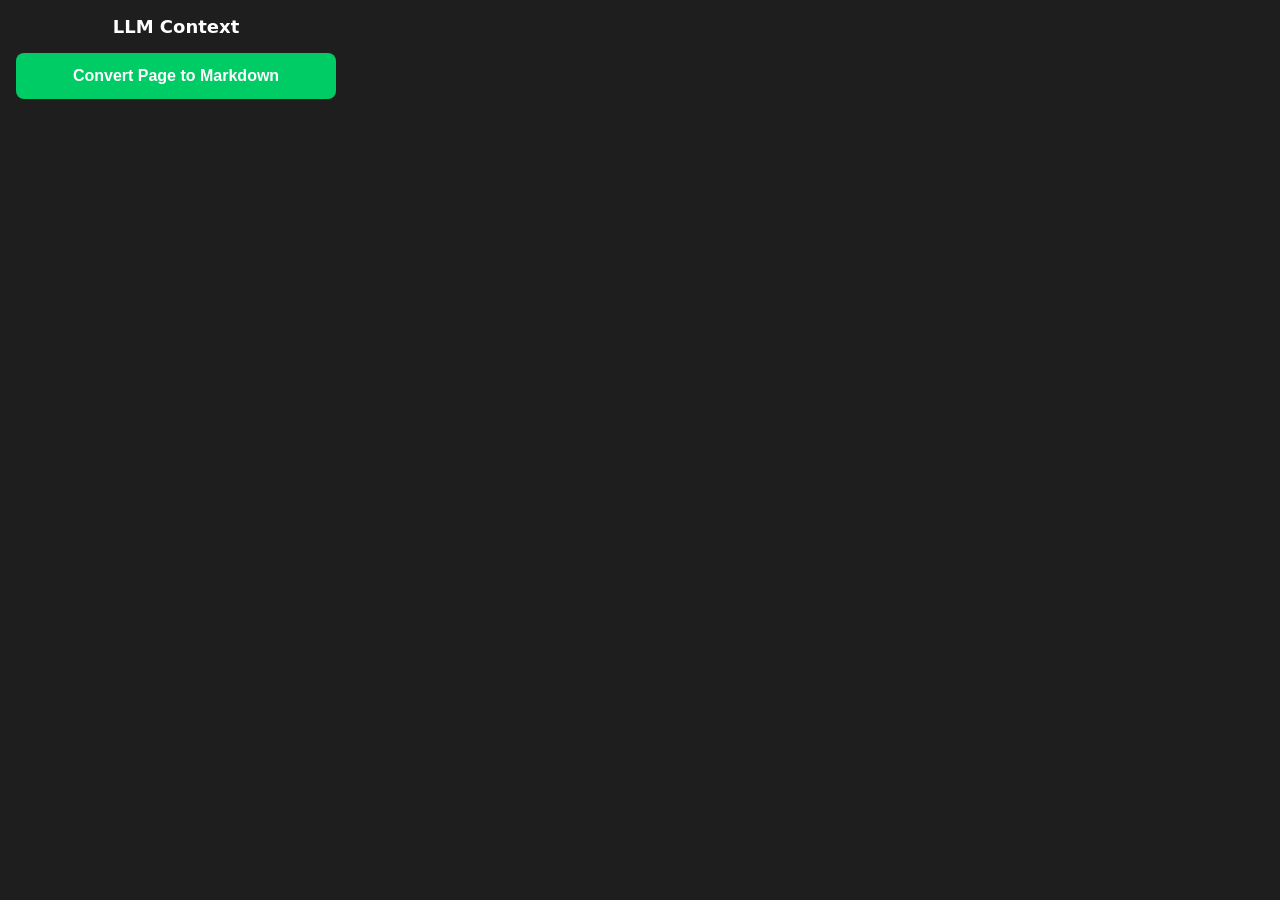
==== extension/popup/popup.html @ 7ad6083b "gemini working" ====
<!DOCTYPE html>
<html lang="en">
<head>
  <meta charset="UTF-8">
  <meta name="viewport" content="width=device-width, initial-scale=1.0">
  <title>LLM Context</title>
  <link rel="stylesheet" href="popup.css">
</head>
<body>
  <div class="container">
    <h1>LLM Context</h1>
    <button id="convertBtn">Convert Page to Markdown</button>
    <div id="status"></div>
  </div>
  <script src="popup.js"></script>
</body>
</html>
---- extension/popup/popup.css ----
body { width: 320px; font-family: system-ui, sans-serif; padding: 16px; margin: 0; background: #1e1e1e; color: #fff; }
h1 { font-size: 18px; margin: 0 0 16px; text-align: center; }
button {
  width: 100%; padding: 14px; font-size: 16px; background: #00cc66; color: white;
  border: none; border-radius: 8px; cursor: pointer; font-weight: bold;
}
button:hover { background: #00b359; }
button:disabled { background: #555; cursor: not-allowed; }
#status { margin-top: 12px; text-align: center; font-size: 14px; }
.success { color: #00cc66; }
.error { color: #ff4444; }
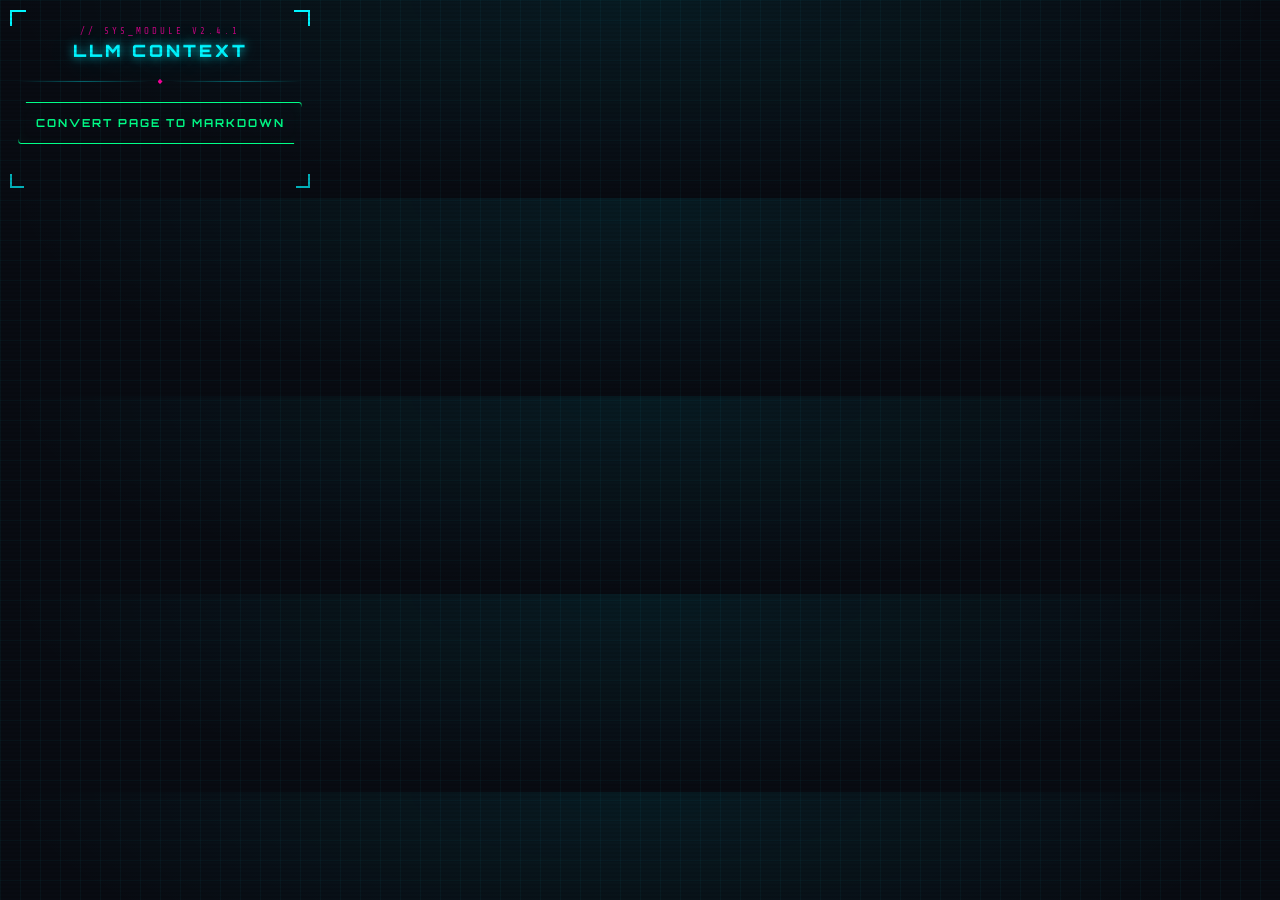
==== commit 9829a209: "NEW UI" ====
--- a/extension/popup/popup.html
+++ b/extension/popup/popup.html
@@ -8,9 +8,20 @@
 </head>
 <body>
   <div class="container">
-    <h1>LLM Context</h1>
+    <div class="header">
+      <div class="sys-tag">// SYS_MODULE v2.4.1</div>
+      <h1>LLM Context</h1>
+    </div>
+
+    <div class="divider">
+      <div class="divider-dot"></div>
+    </div>
+
     <button id="convertBtn">Convert Page to Markdown</button>
     <div id="status"></div>
+
+    <div class="corner-br"></div>
+    <div class="corner-bl"></div>
   </div>
   <script src="popup.js"></script>
 </body>
--- a/extension/popup/popup.css
+++ b/extension/popup/popup.css
@@ -1,11 +1,256 @@
-body { width: 320px; font-family: system-ui, sans-serif; padding: 16px; margin: 0; background: #1e1e1e; color: #fff; }
-h1 { font-size: 18px; margin: 0 0 16px; text-align: center; }
+@import url('https://fonts.googleapis.com/css2?family=Orbitron:wght@400;700;900&family=Share+Tech+Mono&display=swap');
+
+:root {
+  --neon-cyan: #00f5ff;
+  --neon-pink: #ff00a0;
+  --neon-green: #00ff88;
+  --dark-bg: #080b12;
+  --panel-bg: #0d1117;
+  --border-glow: rgba(0, 245, 255, 0.4);
+  --grid-color: rgba(0, 245, 255, 0.04);
+}
+
+* { box-sizing: border-box; margin: 0; padding: 0; }
+
+body {
+  width: 320px;
+  font-family: 'Share Tech Mono', monospace;
+  padding: 0;
+  margin: 0;
+  background: var(--dark-bg);
+  color: #c8e6ff;
+  overflow: hidden;
+
+  /* Cyberpunk grid background */
+  background-image:
+    linear-gradient(var(--grid-color) 1px, transparent 1px),
+    linear-gradient(90deg, var(--grid-color) 1px, transparent 1px),
+    radial-gradient(ellipse at 50% 0%, rgba(0, 245, 255, 0.07) 0%, transparent 70%);
+  background-size: 20px 20px, 20px 20px, 100% 100%;
+}
+
+/* Scanline overlay */
+body::before {
+  content: '';
+  position: fixed;
+  inset: 0;
+  background: repeating-linear-gradient(
+    0deg,
+    transparent,
+    transparent 2px,
+    rgba(0, 0, 0, 0.07) 2px,
+    rgba(0, 0, 0, 0.07) 4px
+  );
+  pointer-events: none;
+  z-index: 100;
+}
+
+.container {
+  padding: 20px 18px 22px;
+  position: relative;
+}
+
+/* Top corner decorations */
+.container::before,
+.container::after {
+  content: '';
+  position: absolute;
+  width: 14px;
+  height: 14px;
+  border-color: var(--neon-cyan);
+  border-style: solid;
+}
+.container::before {
+  top: 10px; left: 10px;
+  border-width: 2px 0 0 2px;
+}
+.container::after {
+  top: 10px; right: 10px;
+  border-width: 2px 2px 0 0;
+}
+
+/* Header */
+.header {
+  text-align: center;
+  margin-bottom: 18px;
+  padding-top: 6px;
+  position: relative;
+}
+
+.sys-tag {
+  font-family: 'Share Tech Mono', monospace;
+  font-size: 9px;
+  letter-spacing: 3px;
+  color: var(--neon-pink);
+  text-transform: uppercase;
+  margin-bottom: 4px;
+  opacity: 0.8;
+  animation: flicker 4s infinite;
+}
+
+h1 {
+  font-family: 'Orbitron', sans-serif;
+  font-size: 17px;
+  font-weight: 900;
+  letter-spacing: 3px;
+  text-transform: uppercase;
+  color: var(--neon-cyan);
+  text-shadow:
+    0 0 10px rgba(0, 245, 255, 0.8),
+    0 0 30px rgba(0, 245, 255, 0.3);
+  position: relative;
+}
+
+/* Divider line */
+.divider {
+  display: flex;
+  align-items: center;
+  gap: 8px;
+  margin-bottom: 18px;
+}
+.divider::before, .divider::after {
+  content: '';
+  flex: 1;
+  height: 1px;
+  background: linear-gradient(90deg, transparent, var(--neon-cyan), transparent);
+  opacity: 0.4;
+}
+.divider-dot {
+  width: 5px; height: 5px;
+  background: var(--neon-pink);
+  clip-path: polygon(50% 0%, 100% 50%, 50% 100%, 0% 50%);
+  box-shadow: 0 0 8px var(--neon-pink);
+  animation: pulse-dot 2s ease-in-out infinite;
+}
+
+/* Button */
 button {
-  width: 100%; padding: 14px; font-size: 16px; background: #00cc66; color: white;
-  border: none; border-radius: 8px; cursor: pointer; font-weight: bold;
-}
-button:hover { background: #00b359; }
-button:disabled { background: #555; cursor: not-allowed; }
-#status { margin-top: 12px; text-align: center; font-size: 14px; }
-.success { color: #00cc66; }
-.error { color: #ff4444; }+  width: 100%;
+  padding: 13px 16px;
+  font-family: 'Orbitron', sans-serif;
+  font-size: 11px;
+  font-weight: 700;
+  letter-spacing: 2px;
+  text-transform: uppercase;
+  background: transparent;
+  color: var(--neon-green);
+  border: 1px solid var(--neon-green);
+  border-radius: 3px;
+  cursor: pointer;
+  position: relative;
+  overflow: hidden;
+  transition: all 0.2s ease;
+  box-shadow:
+    0 0 12px rgba(0, 255, 136, 0.2),
+    inset 0 0 12px rgba(0, 255, 136, 0.04);
+
+  clip-path: polygon(8px 0%, 100% 0%, calc(100% - 8px) 100%, 0% 100%);
+}
+
+/* Animated shimmer sweep */
+button::before {
+  content: '';
+  position: absolute;
+  top: 0; left: -100%;
+  width: 100%; height: 100%;
+  background: linear-gradient(
+    90deg,
+    transparent,
+    rgba(0, 255, 136, 0.15),
+    transparent
+  );
+  transition: left 0.4s ease;
+}
+
+button::after {
+  content: attr(data-text);
+  position: absolute;
+  inset: 0;
+  display: flex;
+  align-items: center;
+  justify-content: center;
+}
+
+button:hover {
+  background: rgba(0, 255, 136, 0.08);
+  color: #fff;
+  border-color: var(--neon-cyan);
+  box-shadow:
+    0 0 20px rgba(0, 255, 136, 0.4),
+    0 0 50px rgba(0, 255, 136, 0.1),
+    inset 0 0 20px rgba(0, 255, 136, 0.06);
+  text-shadow: 0 0 10px var(--neon-green);
+}
+
+button:hover::before {
+  left: 100%;
+}
+
+button:active {
+  transform: scale(0.98);
+  box-shadow: 0 0 8px rgba(0, 255, 136, 0.5), inset 0 0 15px rgba(0, 255, 136, 0.1);
+}
+
+button:disabled {
+  border-color: #333;
+  color: #444;
+  cursor: not-allowed;
+  box-shadow: none;
+  text-shadow: none;
+  background: transparent;
+}
+
+/* Status */
+#status {
+  margin-top: 14px;
+  text-align: center;
+  font-size: 11px;
+  font-family: 'Share Tech Mono', monospace;
+  letter-spacing: 1px;
+  min-height: 18px;
+  transition: all 0.3s ease;
+}
+
+.success {
+  color: var(--neon-green);
+  text-shadow: 0 0 8px rgba(0, 255, 136, 0.6);
+}
+.success::before { content: '✓ '; }
+
+.error {
+  color: var(--neon-pink);
+  text-shadow: 0 0 8px rgba(255, 0, 160, 0.6);
+}
+.error::before { content: '✗ '; }
+
+/* Bottom corner decorations */
+.corner-br {
+  position: absolute;
+  bottom: 10px; right: 10px;
+  width: 14px; height: 14px;
+  border-right: 2px solid var(--neon-cyan);
+  border-bottom: 2px solid var(--neon-cyan);
+  opacity: 0.7;
+}
+.corner-bl {
+  position: absolute;
+  bottom: 10px; left: 10px;
+  width: 14px; height: 14px;
+  border-left: 2px solid var(--neon-cyan);
+  border-bottom: 2px solid var(--neon-cyan);
+  opacity: 0.7;
+}
+
+/* Animations */
+@keyframes flicker {
+  0%, 95%, 100% { opacity: 0.8; }
+  96% { opacity: 0.3; }
+  97% { opacity: 0.8; }
+  98% { opacity: 0.2; }
+  99% { opacity: 0.9; }
+}
+
+@keyframes pulse-dot {
+  0%, 100% { transform: scale(1); opacity: 1; }
+  50% { transform: scale(1.5); opacity: 0.5; }
+}
